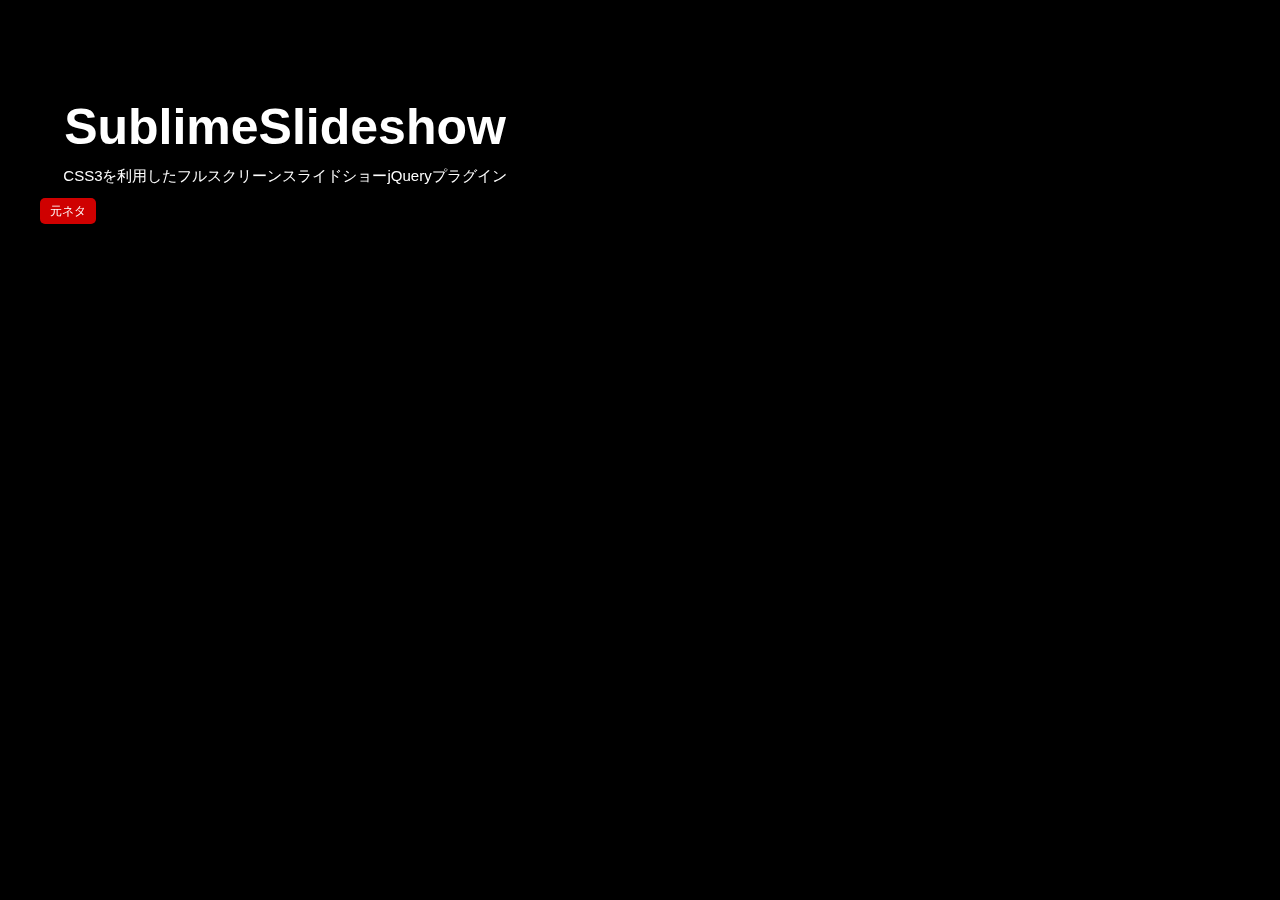
==== move/index.html @ 02d10e93 "first commit" ====
<!DOCTYPE HTML>
<html lang="ja">
<head>
    <meta charset="UTF-8">
    <title>SublimeSlideshow Demo Page ~ LIG</title>
    <meta name="description" content="jQuery Plugin for fullscreen slideshow">
    <meta name="keywords" content="SublimeSlideshow,demo,jQuery,フルスクリーン,jQueryプラグイン,スライドショー,LIG">
    <link id="reset_css" rel="stylesheet" type="text/css" href="css/reset.css" media="all" />
    <link rel="stylesheet" type="text/css" href="css/sublimeSlideshow.css" media="all" />
    <link rel="stylesheet" type="text/css" href="css/index.css" media="all" />
    
    <script type="text/javascript" src="js/loadCSS.js"></script>
    <script type="text/javascript" src="js/jquery-1.8.0.min.js"></script>
    <script type="text/javascript" src="js/jquery.sublimeSlideshow.js"></script>

    <script type="text/javascript">
    $(function(){
        $.sublime_slideshow({
            src:[
            {url:"images/1.jpg",title:"時代が変わっても"},
            {url:"images/2.jpg",title:"市場価値の高い力を"},
            {url:"images/3.jpg",title:"月夜"}
            ],
            duration:   7,
            fade:       1,
            scaling:    1.2,
            rotating:   2,
            overlay:    "images/pattern.png"
        });
    });
    </script>
</head>
<body>
    <div id="info">
        <p id="pname">SublimeSlideshow</p>
        <p id="pinfo">CSS3を利用したフルスクリーンスライドショーjQueryプラグイン</p>
        <a id="link" href="../cppro/pro/philosophy.html">元ネタ</a>
        <!-- Submit -->
        <form action="/" method="post" id="values"></form>
    </div>
</body>
</html>
---- move/css/sublimeSlideshow.css ----
.sm-slider li div h3 {
font-family: 'BebasNeueRegular', 'Arial Narrow', Arial, sans-serif;
font-size: 80px;
padding: 0 30px;
line-height: 120px;
color: rgba(255, 255, 255, 0.8);
margin: 0;
margin-bottom: 0.3em;
}
---- move/css/index.css ----
body{
	background-color: black;
    color: white;
}

#header {
    background: black;
    z-index: 10;
    top: 0;
    left: 0;
    padding: 5px 40px;
    color: white;
}

#header a{
    color: white;
    font-size: 12px;
    text-decoration: none;
}

#header a:hover{
    opacity: 0.8;
}

#info, #code{
    padding: 20px 40px;
    background: rgba(0, 0, 0, 0.53);
    width: 490px;
    margin-top: 50px;
    border-radius: 0 10px 10px 0;
}

#pname{
    font-family: Arial, sans-serif;
    font-weight: bold;
    font-size: 50px;
    margin: 0;
    margin-top: 20px;

}

#pinfo{
    margin: 0;
    font-size: 15px;
}

#link{
    background: #CF0000;
    color: white;
    text-decoration: none;
    padding: 4px 8px;
    display: block;
    width: 40px;
    text-align: center;
    border-radius: 5px;
    margin-top: 10px;
    font-size: 12px;
}

#link:hover {
background: #E90000;
}

#code{

}

#code pre{
    margin: 0;
font-size: 12px;
font-family: "Lucida Console";
}



body {
    overflow:hidden;
       text-align: center;
}
.anime {
    position: absolute;
    margin: auto;
    width: 100%;
    top:50%;
    margin-top:0%;
    opacity:0;
    color:#424242;
    font-size:34px;
    line-height:160%;
    letter-spacing:0.1em;
    font-family: "メイリオ",Meiryo,"ヒラギノ角ゴ Pro W3", "Hiragino Kaku Gothic Pro","ＭＳ Ｐゴシック","MS PGothic", "Osaka",sans-serif;
}
.anime span{
    letter-spacing:0em;
}
.btn a{
    font-size:12px;
    display:block;
    color:#FFF;
    position: fixed;
    right:10px;
    bottom:10px;
    padding:5px 25px;
    background-color:#999;
    font-weight:bold;
    text-decoration:none;
    font-family: Century Gothic,Arial,sans-serif;    
}
#replayBtn {
    display:none;
}    
#item01{
    top:35%;    
}
#item06{
    top:40%;    
}
#item03,
#item05,
#last{
    top:45%;    
}
#item08,
#item10{
    top:25%;
    font-size:22px;
    line-height:210%;
    font-weight:normal;
    letter-spacing:0em;
}    
#logo{
    left:-300%;
    top:40%;
}
#last{
    margin-top: 60px;    
}

@media screen and (max-width : 480px){
img{
    max-width: 100%;
    height: auto;
    width /***/:auto;
}
.anime{
    font-size:24px;
    width: 96%;
    padding:0 2%;
}
.anime img{
    width:45%;
}
#item08{
    font-size:9px;
}
#item10{
    font-size:12px;
}
#last{
    margin-top: 45px;    
}
}

@media screen and (max-width : 320px){
.anime{
    font-size:20px;
}
.anime img{
    width:40%;
}
#item08{
    top:30%;
    letter-spacing:-0.1em;
}
#item10{
    top:25%;
    letter-spacing:0em;
}
#last{
    margin-top: 35px;    
}    
}
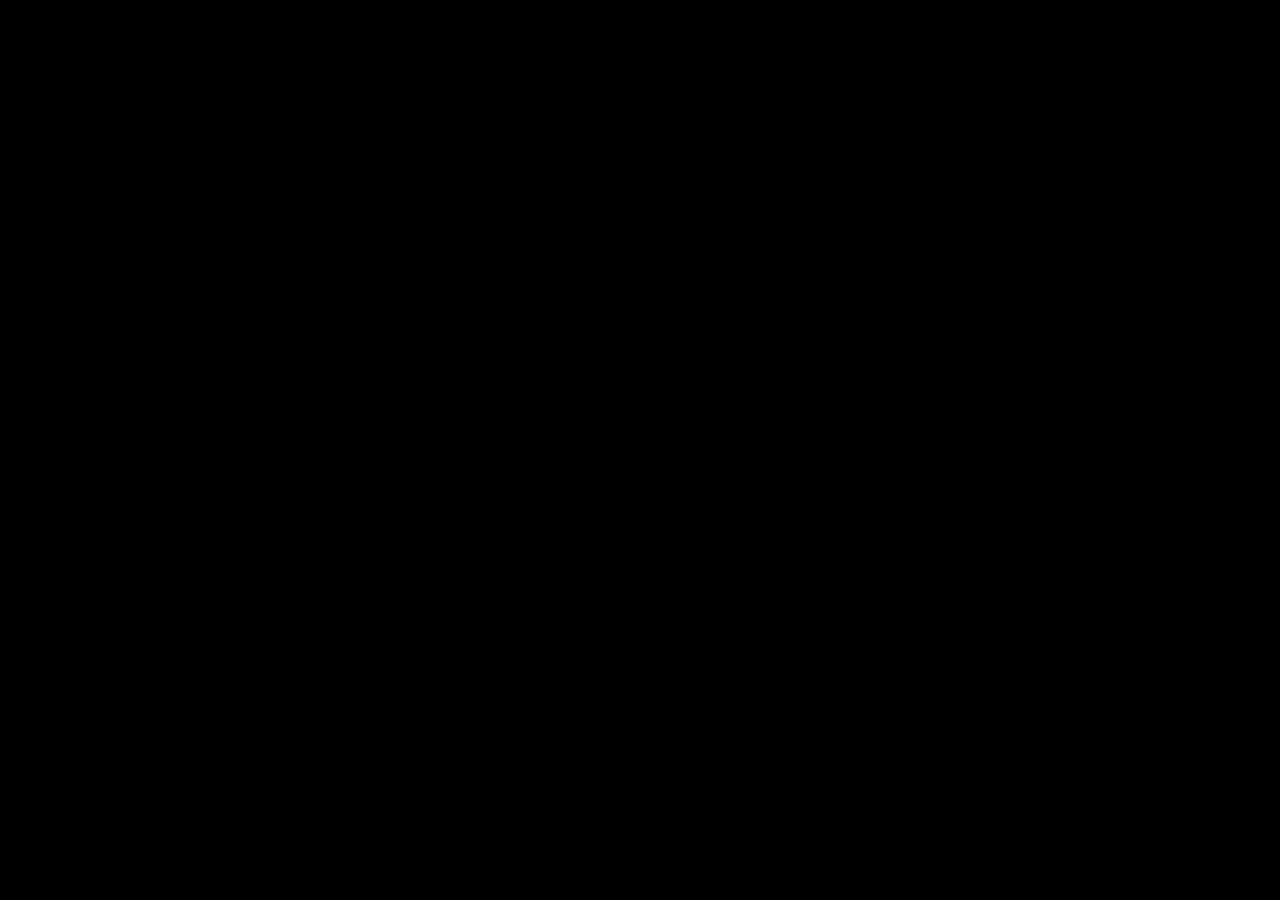
==== commit b12e10cc: "いらない部分削除" ====
--- a/move/index.html
+++ b/move/index.html
@@ -12,31 +12,24 @@
     <script type="text/javascript" src="js/loadCSS.js"></script>
     <script type="text/javascript" src="js/jquery-1.8.0.min.js"></script>
     <script type="text/javascript" src="js/jquery.sublimeSlideshow.js"></script>
-
-    <script type="text/javascript">
-    $(function(){
-        $.sublime_slideshow({
-            src:[
-            {url:"images/1.jpg",title:"時代が変わっても"},
-            {url:"images/2.jpg",title:"市場価値の高い力を"},
-            {url:"images/3.jpg",title:"月夜"}
-            ],
-            duration:   7,
-            fade:       1,
-            scaling:    1.2,
-            rotating:   2,
-            overlay:    "images/pattern.png"
-        });
-    });
-    </script>
 </head>
 <body>
-    <div id="info">
-        <p id="pname">SublimeSlideshow</p>
-        <p id="pinfo">CSS3を利用したフルスクリーンスライドショーjQueryプラグイン</p>
-        <a id="link" href="../cppro/pro/philosophy.html">元ネタ</a>
-        <!-- Submit -->
-        <form action="/" method="post" id="values"></form>
-    </div>
+        <script type="text/javascript">
+            $(function(){
+                $.sublime_slideshow({
+                    src:[
+                    {url:"images/1.jpg",title:"時代が変わっても"},
+                    {url:"images/2.jpg",title:"市場価値の高い力を"},
+                    {url:"images/3.jpg",title:"月夜"}
+                    ],
+                    duration:   7,
+                    fade:       1,
+                    scaling:    1.2,
+                    rotating:   2,
+                    overlay:    "images/pattern.png"
+                });
+            });
+            </script>
+        
 </body>
 </html>--- a/move/css/index.css
+++ b/move/css/index.css
@@ -22,51 +22,8 @@
     opacity: 0.8;
 }
 
-#info, #code{
-    padding: 20px 40px;
-    background: rgba(0, 0, 0, 0.53);
-    width: 490px;
-    margin-top: 50px;
-    border-radius: 0 10px 10px 0;
-}
-
-#pname{
-    font-family: Arial, sans-serif;
-    font-weight: bold;
-    font-size: 50px;
-    margin: 0;
-    margin-top: 20px;
-
-}
-
-#pinfo{
-    margin: 0;
-    font-size: 15px;
-}
-
-#link{
-    background: #CF0000;
-    color: white;
-    text-decoration: none;
-    padding: 4px 8px;
-    display: block;
-    width: 40px;
-    text-align: center;
-    border-radius: 5px;
-    margin-top: 10px;
-    font-size: 12px;
-}
-
-#link:hover {
-background: #E90000;
-}
-
-#code{
-
-}
-
 #code pre{
-    margin: 0;
+margin: 0;
 font-size: 12px;
 font-family: "Lucida Console";
 }
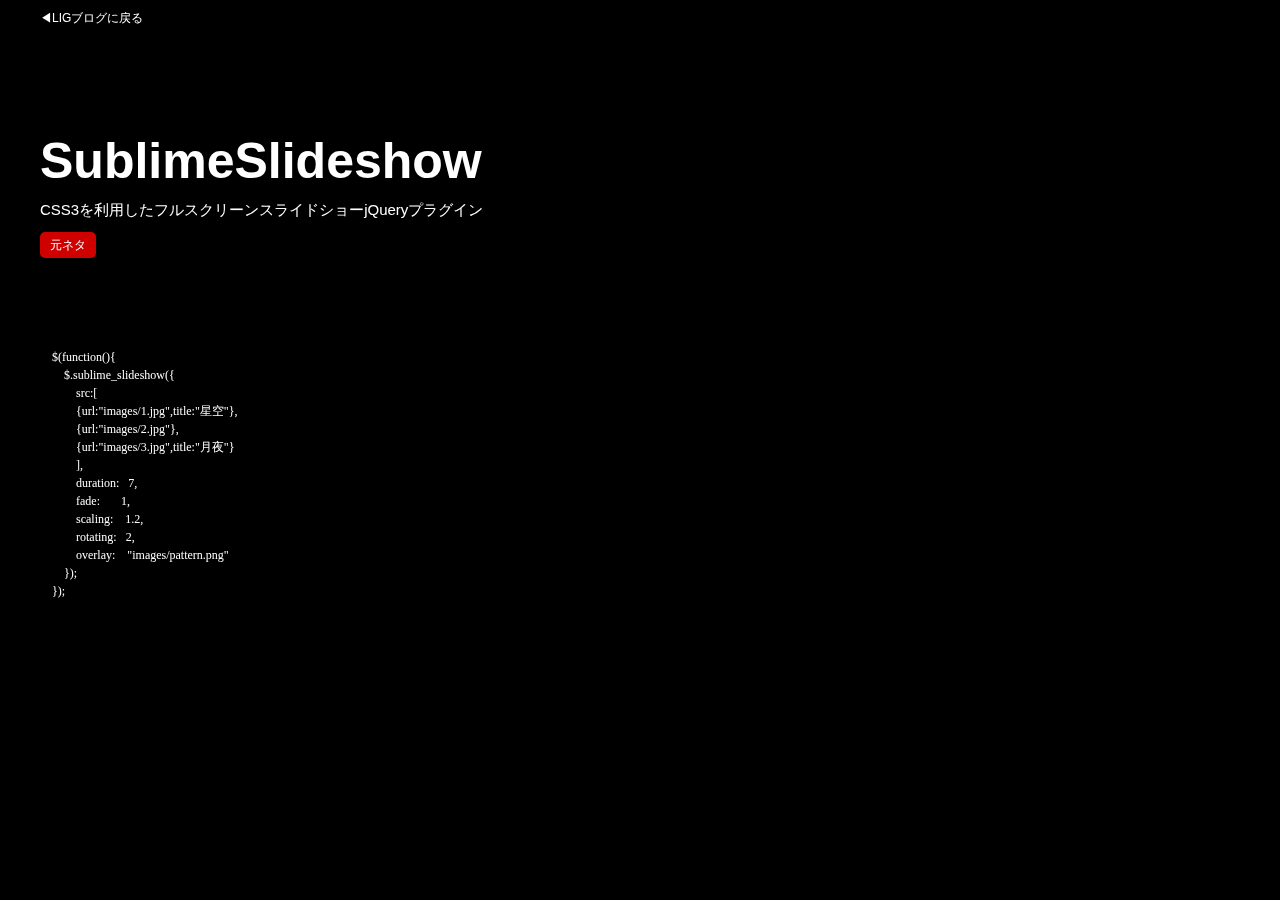
==== commit b788f67f: "バグ修正" ====
--- a/move/index.html
+++ b/move/index.html
@@ -12,24 +12,52 @@
     <script type="text/javascript" src="js/loadCSS.js"></script>
     <script type="text/javascript" src="js/jquery-1.8.0.min.js"></script>
     <script type="text/javascript" src="js/jquery.sublimeSlideshow.js"></script>
+
+    <script type="text/javascript">
+    $(function(){
+        $.sublime_slideshow({
+            src:[
+            {url:"images/1.jpg",title:"時代が変わっても"},
+            {url:"images/2.jpg",title:"市場価値の高い力を"},
+            {url:"images/3.jpg",title:"私達は社会から愛される人財を育て"},
+            {url:"images/3.jpg",title:"日本のストアビジネスを元気にしたい"}
+            ],
+            duration:   7,
+            fade:       1,
+            scaling:    1.2,
+            rotating:   2,
+            overlay:    "images/pattern.png"
+        });
+    });
+    </script>
+
+
 </head>
 <body>
-        <script type="text/javascript">
-            $(function(){
-                $.sublime_slideshow({
-                    src:[
-                    {url:"images/1.jpg",title:"時代が変わっても"},
-                    {url:"images/2.jpg",title:"市場価値の高い力を"},
-                    {url:"images/3.jpg",title:"月夜"}
-                    ],
-                    duration:   7,
-                    fade:       1,
-                    scaling:    1.2,
-                    rotating:   2,
-                    overlay:    "images/pattern.png"
-                });
-            });
-            </script>
-        
+<div id="header"><a href="">◀LIGブログに戻る</a></div>
+<div id="info">
+    <p id="pname">SublimeSlideshow</p>
+    <p id="pinfo">CSS3を利用したフルスクリーンスライドショーjQueryプラグイン</p>
+    <a id="link" target="_blank" href="http://tympanus.net/codrops/2012/01/02/fullscreen-background-image-slideshow-with-css3/">元ネタ</a>
+</div>
+
+<div id="code">
+    <pre>
+    $(function(){
+        $.sublime_slideshow({
+            src:[
+            {url:"images/1.jpg",title:"星空"},
+            {url:"images/2.jpg"},
+            {url:"images/3.jpg",title:"月夜"}
+            ],
+            duration:   7,
+            fade:       1,
+            scaling:    1.2,
+            rotating:   2,
+            overlay:    "images/pattern.png"
+        });
+    });
+    </pre>
+</div>
 </body>
 </html>--- a/move/css/sublimeSlideshow.css
+++ b/move/css/sublimeSlideshow.css
@@ -1,6 +1,6 @@
 .sm-slider li div h3 {
 font-family: 'BebasNeueRegular', 'Arial Narrow', Arial, sans-serif;
-font-size: 80px;
+font-size: 160px;
 padding: 0 30px;
 line-height: 120px;
 color: rgba(255, 255, 255, 0.8);
--- a/move/css/index.css
+++ b/move/css/index.css
@@ -22,118 +22,51 @@
     opacity: 0.8;
 }
 
+#info, #code{
+    padding: 20px 40px;
+    background: rgba(0, 0, 0, 0.53);
+    width: 490px;
+    margin-top: 50px;
+    border-radius: 0 10px 10px 0;
+}
+
+#pname{
+    font-family: Arial, sans-serif;
+    font-weight: bold;
+    font-size: 50px;
+    margin: 0;
+    margin-top: 20px;
+
+}
+
+#pinfo{
+    margin: 0;
+    font-size: 15px;
+}
+
+#link{
+    background: #CF0000;
+    color: white;
+    text-decoration: none;
+    padding: 4px 8px;
+    display: block;
+    width: 40px;
+    text-align: center;
+    border-radius: 5px;
+    margin-top: 10px;
+    font-size: 12px;
+}
+
+#link:hover {
+background: #E90000;
+}
+
+#code{
+
+}
+
 #code pre{
-margin: 0;
+    margin: 0;
 font-size: 12px;
 font-family: "Lucida Console";
-}
-
-
-
-body {
-    overflow:hidden;
-       text-align: center;
-}
-.anime {
-    position: absolute;
-    margin: auto;
-    width: 100%;
-    top:50%;
-    margin-top:0%;
-    opacity:0;
-    color:#424242;
-    font-size:34px;
-    line-height:160%;
-    letter-spacing:0.1em;
-    font-family: "メイリオ",Meiryo,"ヒラギノ角ゴ Pro W3", "Hiragino Kaku Gothic Pro","ＭＳ Ｐゴシック","MS PGothic", "Osaka",sans-serif;
-}
-.anime span{
-    letter-spacing:0em;
-}
-.btn a{
-    font-size:12px;
-    display:block;
-    color:#FFF;
-    position: fixed;
-    right:10px;
-    bottom:10px;
-    padding:5px 25px;
-    background-color:#999;
-    font-weight:bold;
-    text-decoration:none;
-    font-family: Century Gothic,Arial,sans-serif;    
-}
-#replayBtn {
-    display:none;
-}    
-#item01{
-    top:35%;    
-}
-#item06{
-    top:40%;    
-}
-#item03,
-#item05,
-#last{
-    top:45%;    
-}
-#item08,
-#item10{
-    top:25%;
-    font-size:22px;
-    line-height:210%;
-    font-weight:normal;
-    letter-spacing:0em;
-}    
-#logo{
-    left:-300%;
-    top:40%;
-}
-#last{
-    margin-top: 60px;    
-}
-
-@media screen and (max-width : 480px){
-img{
-    max-width: 100%;
-    height: auto;
-    width /***/:auto;
-}
-.anime{
-    font-size:24px;
-    width: 96%;
-    padding:0 2%;
-}
-.anime img{
-    width:45%;
-}
-#item08{
-    font-size:9px;
-}
-#item10{
-    font-size:12px;
-}
-#last{
-    margin-top: 45px;    
-}
-}
-
-@media screen and (max-width : 320px){
-.anime{
-    font-size:20px;
-}
-.anime img{
-    width:40%;
-}
-#item08{
-    top:30%;
-    letter-spacing:-0.1em;
-}
-#item10{
-    top:25%;
-    letter-spacing:0em;
-}
-#last{
-    margin-top: 35px;    
-}    
 }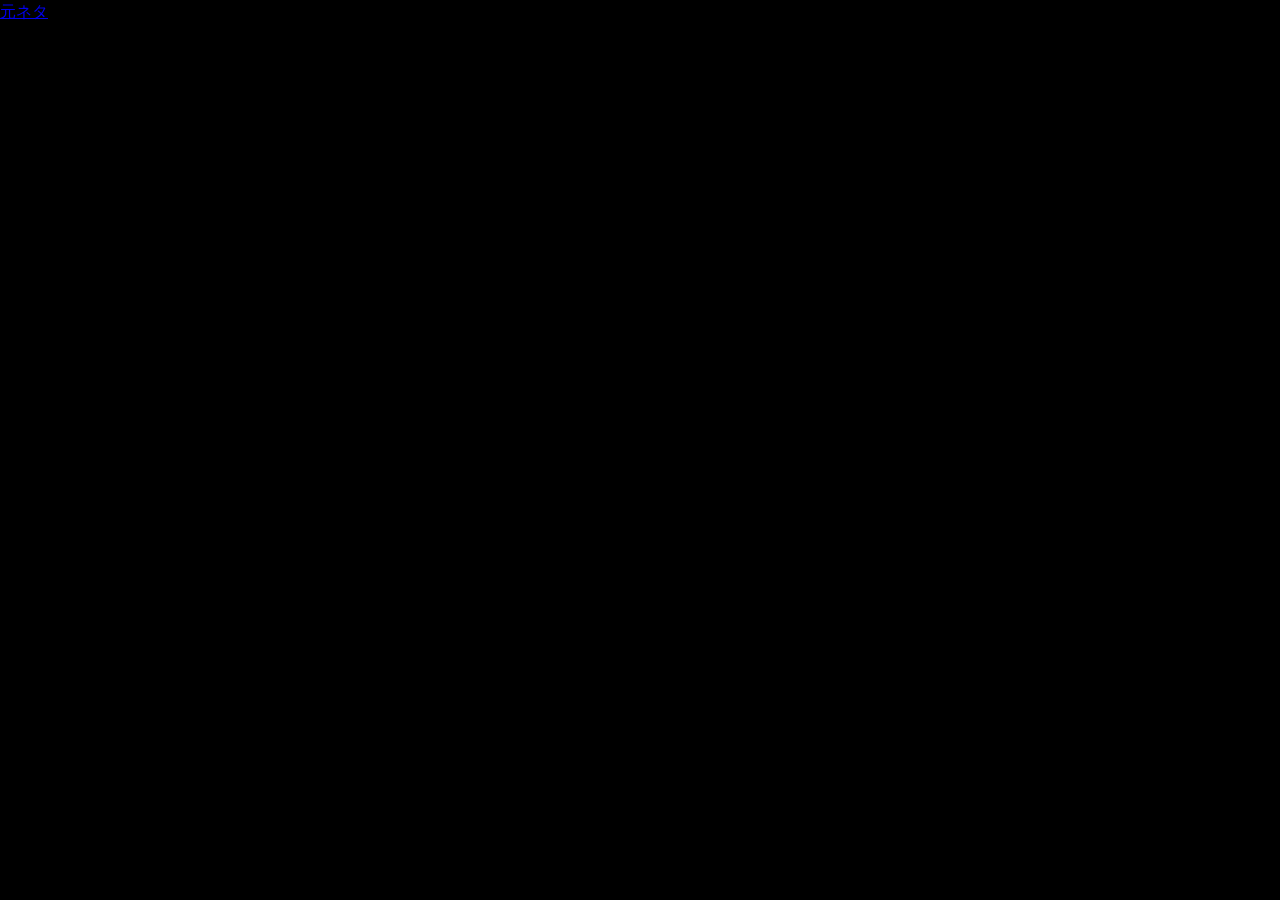
==== commit 19e62ebc: "いらないコード削除" ====
--- a/move/index.html
+++ b/move/index.html
@@ -2,8 +2,8 @@
 <html lang="ja">
 <head>
     <meta charset="UTF-8">
-    <title>SublimeSlideshow Demo Page ~ LIG</title>
-    <meta name="description" content="jQuery Plugin for fullscreen slideshow">
+    <title>株式会社STAR CAREER | 株式会社スターキャリア</title>
+    <meta name="description" content="株式会社STAR CAREER（スターキャリア）の公式ホームページへようこそ。「私達の仮説が世界をつくる、歩む道のりは未来を面白くする」ことを使命とし、事業展開を行ってまいります。">
     <meta name="keywords" content="SublimeSlideshow,demo,jQuery,フルスクリーン,jQueryプラグイン,スライドショー,LIG">
     <link id="reset_css" rel="stylesheet" type="text/css" href="css/reset.css" media="all" />
     <link rel="stylesheet" type="text/css" href="css/sublimeSlideshow.css" media="all" />
@@ -34,30 +34,9 @@
 
 </head>
 <body>
-<div id="header"><a href="">◀LIGブログに戻る</a></div>
 <div id="info">
-    <p id="pname">SublimeSlideshow</p>
-    <p id="pinfo">CSS3を利用したフルスクリーンスライドショーjQueryプラグイン</p>
     <a id="link" target="_blank" href="http://tympanus.net/codrops/2012/01/02/fullscreen-background-image-slideshow-with-css3/">元ネタ</a>
 </div>
 
-<div id="code">
-    <pre>
-    $(function(){
-        $.sublime_slideshow({
-            src:[
-            {url:"images/1.jpg",title:"星空"},
-            {url:"images/2.jpg"},
-            {url:"images/3.jpg",title:"月夜"}
-            ],
-            duration:   7,
-            fade:       1,
-            scaling:    1.2,
-            rotating:   2,
-            overlay:    "images/pattern.png"
-        });
-    });
-    </pre>
-</div>
 </body>
 </html>--- a/move/css/index.css
+++ b/move/css/index.css
@@ -1,64 +1,6 @@
 body{
 	background-color: black;
     color: white;
-}
-
-#header {
-    background: black;
-    z-index: 10;
-    top: 0;
-    left: 0;
-    padding: 5px 40px;
-    color: white;
-}
-
-#header a{
-    color: white;
-    font-size: 12px;
-    text-decoration: none;
-}
-
-#header a:hover{
-    opacity: 0.8;
-}
-
-#info, #code{
-    padding: 20px 40px;
-    background: rgba(0, 0, 0, 0.53);
-    width: 490px;
-    margin-top: 50px;
-    border-radius: 0 10px 10px 0;
-}
-
-#pname{
-    font-family: Arial, sans-serif;
-    font-weight: bold;
-    font-size: 50px;
-    margin: 0;
-    margin-top: 20px;
-
-}
-
-#pinfo{
-    margin: 0;
-    font-size: 15px;
-}
-
-#link{
-    background: #CF0000;
-    color: white;
-    text-decoration: none;
-    padding: 4px 8px;
-    display: block;
-    width: 40px;
-    text-align: center;
-    border-radius: 5px;
-    margin-top: 10px;
-    font-size: 12px;
-}
-
-#link:hover {
-background: #E90000;
 }
 
 #code{
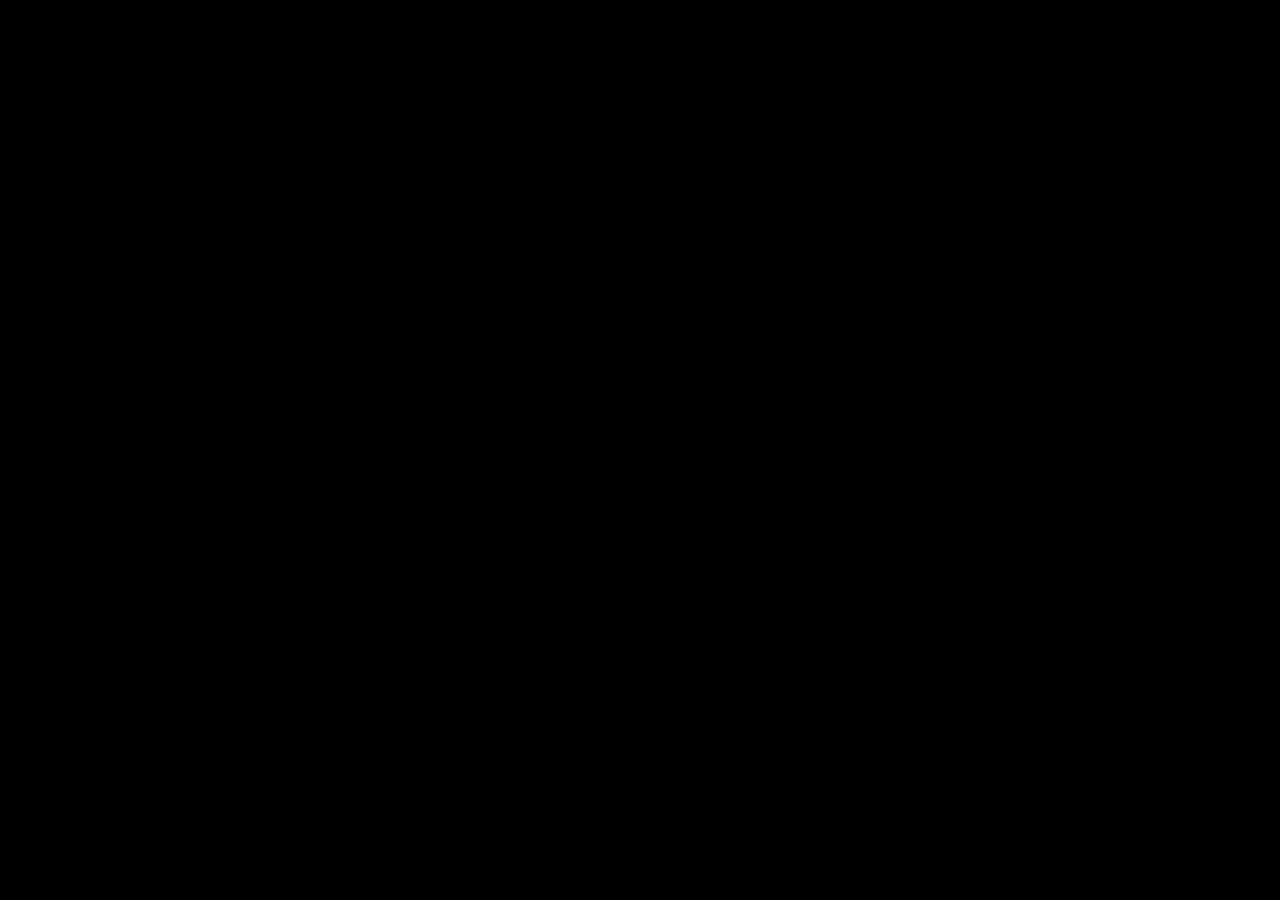
==== commit 8c7512d1: "第４ページ製作" ====
--- a/move/index.html
+++ b/move/index.html
@@ -5,6 +5,7 @@
     <title>株式会社STAR CAREER | 株式会社スターキャリア</title>
     <meta name="description" content="株式会社STAR CAREER（スターキャリア）の公式ホームページへようこそ。「私達の仮説が世界をつくる、歩む道のりは未来を面白くする」ことを使命とし、事業展開を行ってまいります。">
     <meta name="keywords" content="SublimeSlideshow,demo,jQuery,フルスクリーン,jQueryプラグイン,スライドショー,LIG">
+    <link rel="shortcut icon" href="images/favicon.ico">
     <link id="reset_css" rel="stylesheet" type="text/css" href="css/reset.css" media="all" />
     <link rel="stylesheet" type="text/css" href="css/sublimeSlideshow.css" media="all" />
     <link rel="stylesheet" type="text/css" href="css/index.css" media="all" />
@@ -13,30 +14,25 @@
     <script type="text/javascript" src="js/jquery-1.8.0.min.js"></script>
     <script type="text/javascript" src="js/jquery.sublimeSlideshow.js"></script>
 
-    <script type="text/javascript">
-    $(function(){
-        $.sublime_slideshow({
-            src:[
-            {url:"images/1.jpg",title:"時代が変わっても"},
-            {url:"images/2.jpg",title:"市場価値の高い力を"},
-            {url:"images/3.jpg",title:"私達は社会から愛される人財を育て"},
-            {url:"images/3.jpg",title:"日本のストアビジネスを元気にしたい"}
-            ],
-            duration:   7,
-            fade:       1,
-            scaling:    1.2,
-            rotating:   2,
-            overlay:    "images/pattern.png"
-        });
-    });
-    </script>
-
-
 </head>
 <body>
-<div id="info">
-    <a id="link" target="_blank" href="http://tympanus.net/codrops/2012/01/02/fullscreen-background-image-slideshow-with-css3/">元ネタ</a>
-</div>
+    <script type="text/javascript">
+        $(function(){
+            $.sublime_slideshow({
+                src:[
+                {url:"images/1.jpg",title:"時代が変わっても"},
+                {url:"images/2.jpg",title:"市場価値の高い力を"},
+                {url:"images/3.jpg",title:"私達は社会から愛される人財を育て"},
+                {url:"images/4.jpg",title:"日本のストアビジネスを元気にしたい"}
+                ],
+                duration:   7,
+                fade:       1,
+                scaling:    1.2,
+                rotating:   2,
+                overlay:    "images/pattern.png"
+            });
+        });
+        </script>    
 
 </body>
 </html>--- a/move/css/sublimeSlideshow.css
+++ b/move/css/sublimeSlideshow.css
@@ -1,9 +1,11 @@
 .sm-slider li div h3 {
 font-family: 'BebasNeueRegular', 'Arial Narrow', Arial, sans-serif;
-font-size: 160px;
+font-size: 80px;
 padding: 0 30px;
 line-height: 120px;
 color: rgba(255, 255, 255, 0.8);
 margin: 0;
 margin-bottom: 0.3em;
-}+border-bottom: solid 3px rgba(255, 255, 255, 0.8);
+}
+.sm-slider h3:hover {--- a/move/css/index.css
+++ b/move/css/index.css
@@ -8,7 +8,7 @@
 }
 
 #code pre{
-    margin: 0;
+margin: 0;
 font-size: 12px;
 font-family: "Lucida Console";
 }